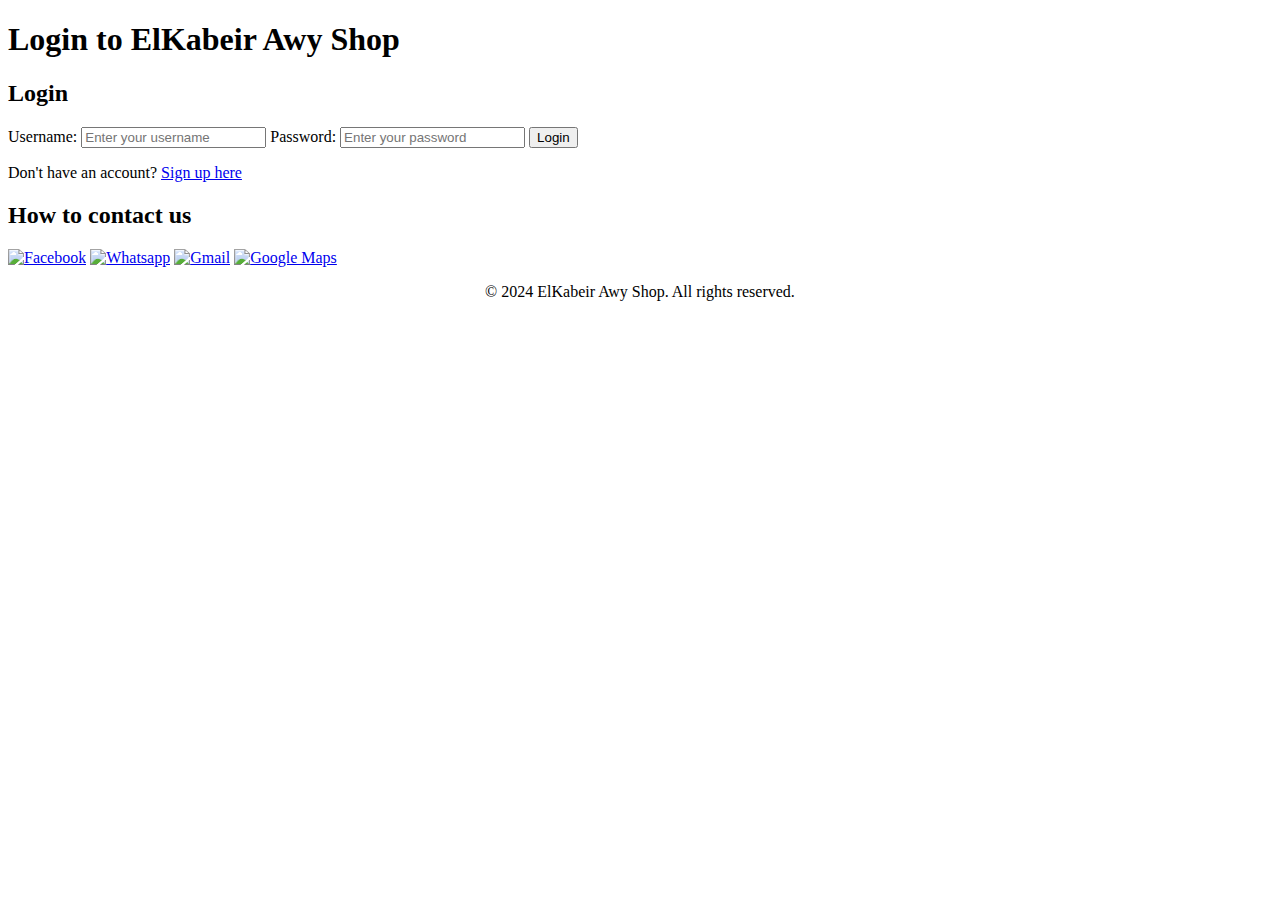
==== index.html @ 38228dc7 "Add files via upload" ====
<!DOCTYPE html>
<html lang="en">

<head>
    <meta charset="UTF-8">
    <meta name="viewport" content="width=device-width, initial-scale=1.0">
    <meta name="title" content="Buy now the latest 2024 mobiles at the cheapest prices">
    <meta name="description" content="Contact us: 01016313032 - 01011890006">
    <link rel="icon" type="image/png" href="Icon.jpg">
    <link rel="stylesheet" href="Style.css">
</head>

<body>
    <header>
        <h1>Login to ElKabeir Awy Shop</h1>
    </header>

    <main>
        <section id="signup">
            <h2>Login</h2>
            <form id="loginForm">
                <label for="username">Username:</label>
                <input type="text" id="username" name="username" placeholder="Enter your username" required>
                
                <label for="password">Password:</label>
                <input type="password" id="password" name="password" placeholder="Enter your password" required>
                
                <button type="submit">Login</button>
            </form>
            <p>Don't have an account? <a href="Submit.html">Sign up here</a></p>
        </section>
    </main>

    <footer id="contact">
        <h2>How to contact us</h2>
        <p>
            <a href="https://www.facebook.com/p/%D9%85%D8%AD%D9%84%D8%A7%D8%AA-%D8%A7%D9%84%D9%83%D8%A8%D9%8A%D8%B1-%D8%A3%D9%88%D9%8A-100063785444386/"
                target="_blank"><img src="facebook-3-2.svg" alt="Facebook"></a>
            <a href="https://wa.me/qr/25ADICCYXMXWC1" target="_blank"><img src="whatsapp-8.svg" alt="Whatsapp"></a>
            <a href="https://mail.google.com/" target="_blank"><img src="official-gmail-icon-2020-.svg" alt="Gmail"></a>
            <a href="https://www.google.com/maps/place/3QW5%2BV59+%D8%A7%D9%84%D9%83%D8%A8%D9%8A%D8%B1+%D8%A7%D9%88%D9%89+%D9%84%D8%AE%D8%AF%D9%85%D8%A7%D8%AA+%D8%A7%D9%84%D9%85%D8%AD%D9%85%D9%88%D9%84+%D8%A7%D9%84%D9%85%D8%AA%D9%83%D8%A7%D9%85%D9%84%D8%A9,+%D8%A7%D9%84%D8%AD%D8%B3%D9%8A%D9%86%D9%8A%D8%8C+%D9%82%D8%B3%D9%85+%D8%A7%D9%84%D9%85%D9%86%D9%8A%D8%A7%D8%8C+%D8%A3%D9%88%D9%84+%D8%A7%D9%84%D9%85%D9%86%D9%8A%D8%A7%D8%8C+%D9%85%D8%AD%D8%A7%D9%81%D8%B8%D8%A9+%D8%A7%D9%84%D9%85%D9%86%D9%8A%D8%A7+2451152%E2%80%AD/data=!4m2!3m1!1s0x145b25ed04a4e89b:0x94b5b7af34ca813?utm_source=mstt_1&entry=gps&coh=192189&g_ep=CAESCjExLjE0NC4xMDUYACCenQoqbCw5NDIyMzI5OSw5NDIxNjQxMyw5NDIxMjQ5Niw5NDIwNzM5NCw5NDIwNzUwNiw5NDIwODUwNiw5NDIxNzUyMyw5NDIxODY1Myw5NDIyOTgzOSw0NzA4NzExOCw0NzA4NDM5Myw5NDIxMzIwMEICRUc%3D"
                target="_blank"><img src="logo-google-maps.svg" alt="Google Maps"></a>
        </p>
        <p style="text-align:center;">© 2024 ElKabeir Awy Shop. All rights reserved.</p>
    </footer>

    <script>
        document.getElementById('loginForm').addEventListener('submit', function (event) {
            event.preventDefault(); 

            const username = document.getElementById('username').value;
            const password = document.getElementById('password').value;

            if (username === "admin" && password === "1234") {
                window.location.href = "index.html";
            } else {
                alert("Invalid username or password. Please try again.");
            }
        });
    </script>
</body>

</html>
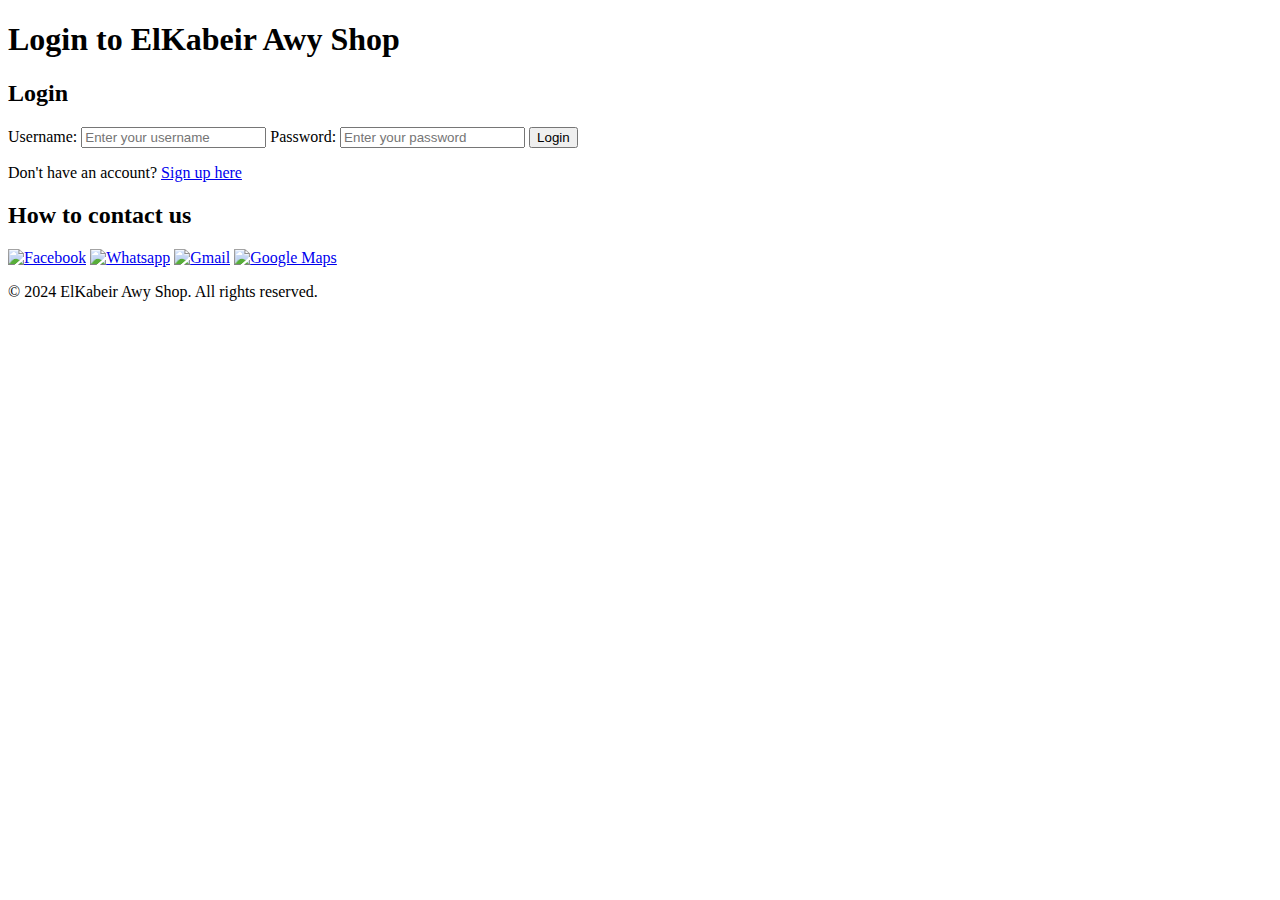
==== commit ba7b444b: "Update index.html" ====
--- a/index.html
+++ b/index.html
@@ -41,23 +41,19 @@
             <a href="https://www.google.com/maps/place/3QW5%2BV59+%D8%A7%D9%84%D9%83%D8%A8%D9%8A%D8%B1+%D8%A7%D9%88%D9%89+%D9%84%D8%AE%D8%AF%D9%85%D8%A7%D8%AA+%D8%A7%D9%84%D9%85%D8%AD%D9%85%D9%88%D9%84+%D8%A7%D9%84%D9%85%D8%AA%D9%83%D8%A7%D9%85%D9%84%D8%A9,+%D8%A7%D9%84%D8%AD%D8%B3%D9%8A%D9%86%D9%8A%D8%8C+%D9%82%D8%B3%D9%85+%D8%A7%D9%84%D9%85%D9%86%D9%8A%D8%A7%D8%8C+%D8%A3%D9%88%D9%84+%D8%A7%D9%84%D9%85%D9%86%D9%8A%D8%A7%D8%8C+%D9%85%D8%AD%D8%A7%D9%81%D8%B8%D8%A9+%D8%A7%D9%84%D9%85%D9%86%D9%8A%D8%A7+2451152%E2%80%AD/data=!4m2!3m1!1s0x145b25ed04a4e89b:0x94b5b7af34ca813?utm_source=mstt_1&entry=gps&coh=192189&g_ep=CAESCjExLjE0NC4xMDUYACCenQoqbCw5NDIyMzI5OSw5NDIxNjQxMyw5NDIxMjQ5Niw5NDIwNzM5NCw5NDIwNzUwNiw5NDIwODUwNiw5NDIxNzUyMyw5NDIxODY1Myw5NDIyOTgzOSw0NzA4NzExOCw0NzA4NDM5Myw5NDIxMzIwMEICRUc%3D"
                 target="_blank"><img src="logo-google-maps.svg" alt="Google Maps"></a>
         </p>
-        <p style="text-align:center;">© 2024 ElKabeir Awy Shop. All rights reserved.</p>
+        <p>© 2024 ElKabeir Awy Shop. All rights reserved.</p>
     </footer>
 
-    <script>
-        document.getElementById('loginForm').addEventListener('submit', function (event) {
-            event.preventDefault(); 
+   <script>
+    document.getElementById('loginForm').addEventListener('submit', function (event) {
+        event.preventDefault(); 
 
-            const username = document.getElementById('username').value;
-            const password = document.getElementById('password').value;
+        const username = document.getElementById('username').value;
+        const password = document.getElementById('password').value;
 
-            if (username === "admin" && password === "1234") {
-                window.location.href = "index.html";
-            } else {
-                alert("Invalid username or password. Please try again.");
-            }
-        });
-    </script>
+        window.location.href = "Home.html";
+    });
+</script>
 </body>
 
 </html>
